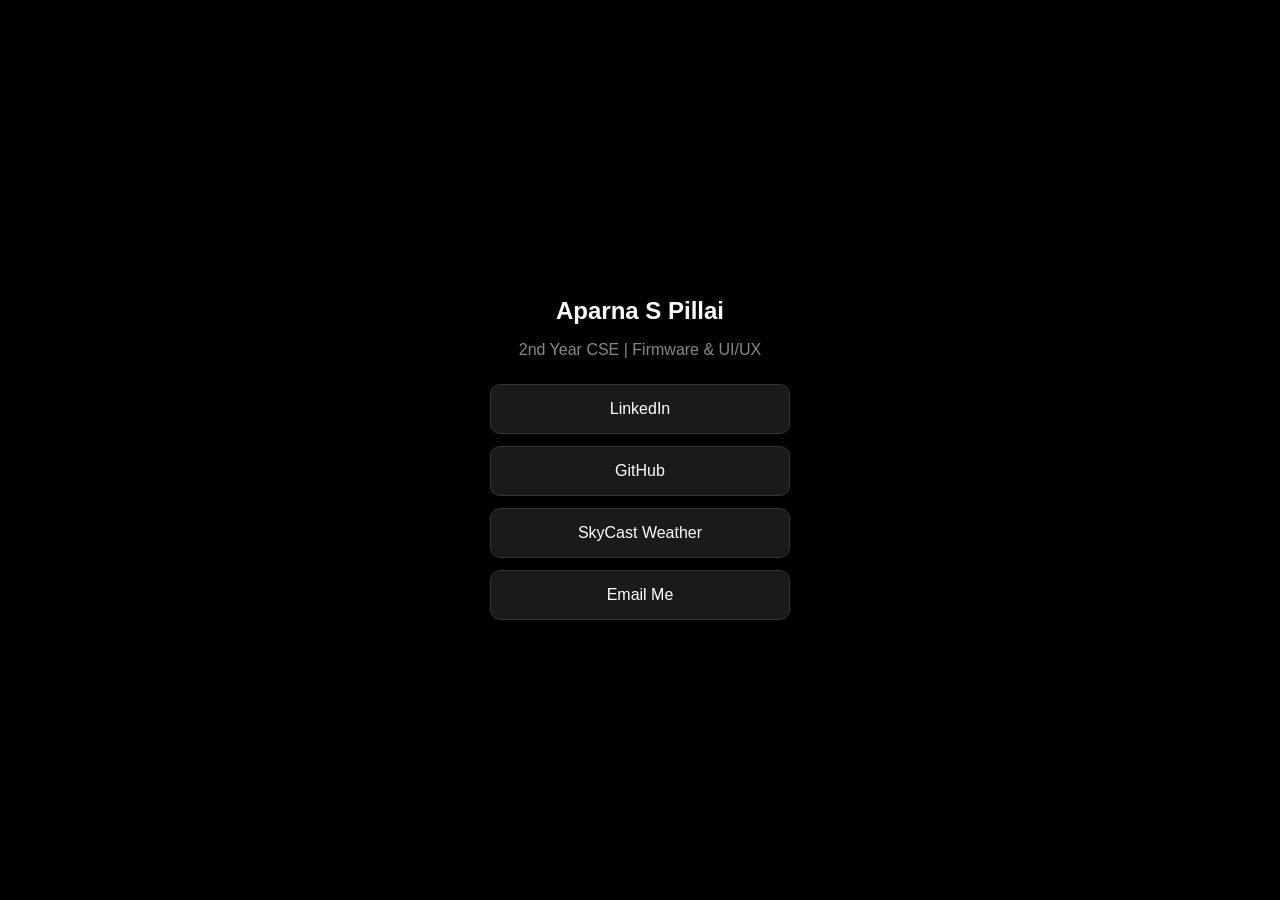
==== index.html @ fc5a4296 "Update index.html with new project link" ====
<!DOCTYPE html>
<html lang="en">
<head>
    <meta charset="UTF-8">
    <meta name="viewport" content="width=device-width, initial-scale=1.0">
    <title>Aparna S Pillai | Portfolio</title>
    <link rel="stylesheet" href="style.css">
</head>
<body>
    <div class="container">
        <h1>Aparna S Pillai</h1> 
        <p>2nd Year CSE | Firmware & UI/UX</p>

        <div class="links">
            <a href="https://www.linkedin.com/in/aparna-s-pillai-b37a20351" class="btn" target="_blank">LinkedIn</a>
            <a href="https://github.com/aparna-exe" class="btn" target="_blank">GitHub</a>
            <a href="https://aparna-exe.github.io/Weather-App/" class="btn" target="_blank">SkyCast Weather</a> 
            <a href="mailto:aparna.shanmukham@gmail.com" class="btn">Email Me</a>
        </div>
    </div>
</body>
</html>
---- style.css ----
body {
    background: #000000; /* Pure Black - Very clean */
    color: white;
    font-family: 'Inter', sans-serif;
    display: flex;
    justify-content: center;
    align-items: center;
    height: 100vh;
    margin: 0;
}

.container {
    text-align: center;
    width: 300px; /* Makes it look like a phone screen */
}

h1 { font-size: 24px; margin-bottom: 5px; }
p { color: #888; margin-bottom: 25px; }

.links {
    display: flex;
    flex-direction: column;
    gap: 12px;
}

.btn {
    text-decoration: none;
    color: white;
    background: #1a1a1a;
    padding: 15px;
    border-radius: 10px;
    border: 1px solid #333;
    transition: 0.2s ease;
}

.btn:hover {
    background: white;
    color: black;
    transform: scale(1.05); /* Slightly pops out when you hover */
}
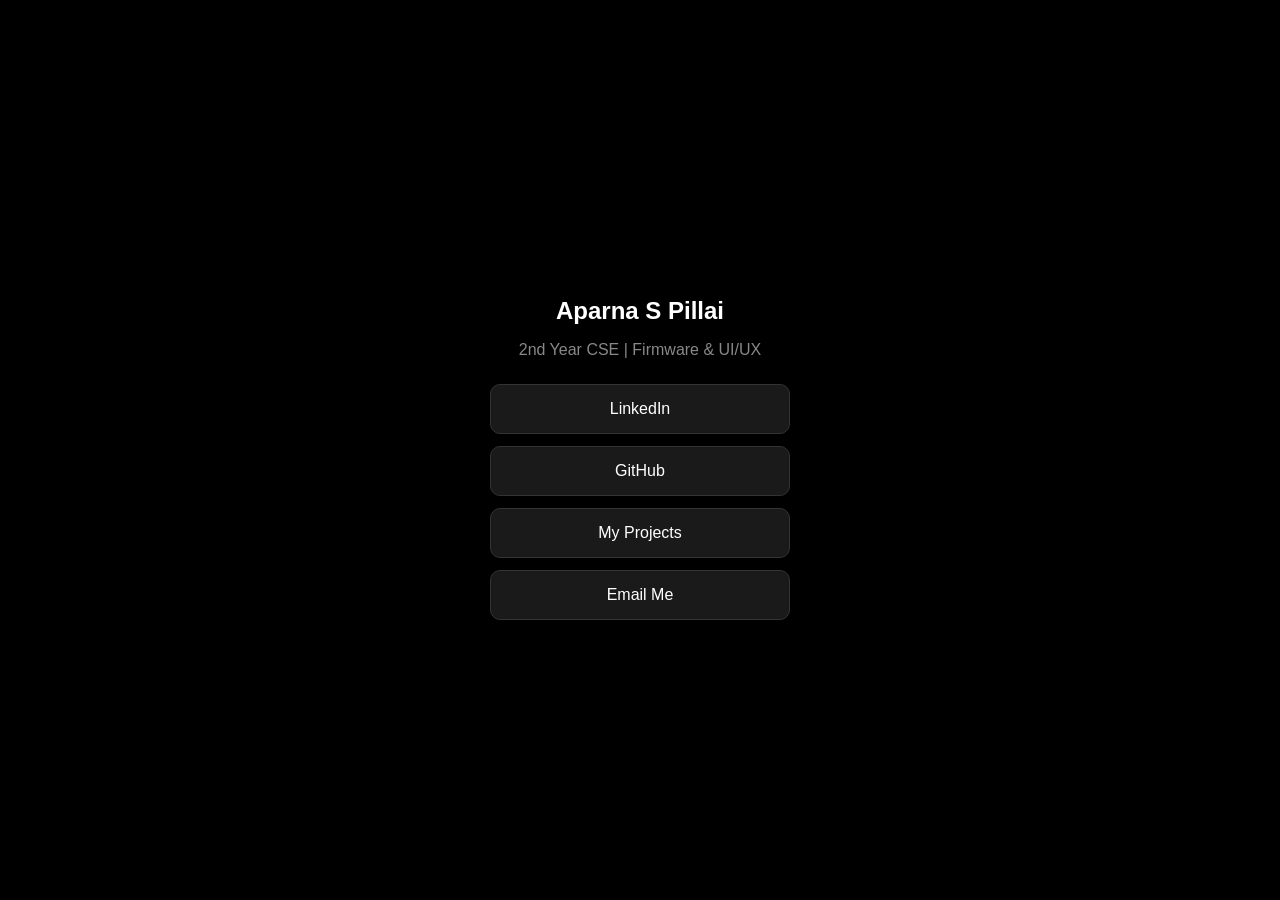
==== commit 7d6d8e37: "Update portfolio links in index.html" ====
--- a/index.html
+++ b/index.html
@@ -14,7 +14,7 @@
         <div class="links">
             <a href="https://www.linkedin.com/in/aparna-s-pillai-b37a20351" class="btn" target="_blank">LinkedIn</a>
             <a href="https://github.com/aparna-exe" class="btn" target="_blank">GitHub</a>
-            <a href="https://aparna-exe.github.io/Weather-App/" class="btn" target="_blank">SkyCast Weather</a> 
+            <a href="https://aparna-exe.github.io/Weather-App/" class="btn" target="_blank">My Projects</a>
             <a href="mailto:aparna.shanmukham@gmail.com" class="btn">Email Me</a>
         </div>
     </div>
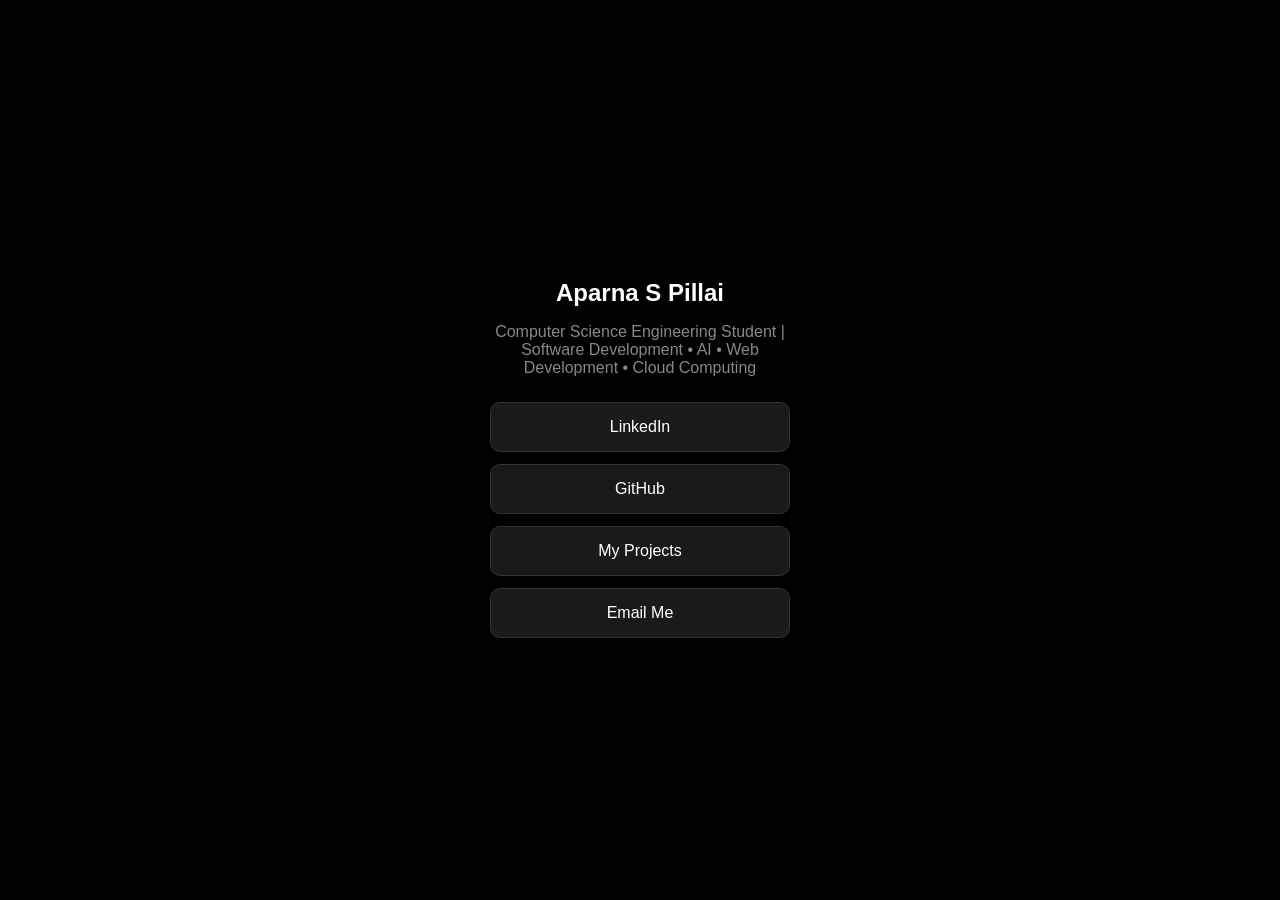
==== commit f1a945cf: "Revise portfolio description and retain tracking script Updated the portfolio description and preser" ====
--- a/index.html
+++ b/index.html
@@ -1,6 +1,15 @@
 <!DOCTYPE html>
 <html lang="en">
 <head>
+    <!-- Google tag (gtag.js) -->
+<script async src="https://www.googletagmanager.com/gtag/js?id=G-B17WP298CB"></script>
+<script>
+  window.dataLayer = window.dataLayer || [];
+  function gtag(){dataLayer.push(arguments);}
+  gtag('js', new Date());
+
+  gtag('config', 'G-B17WP298CB');
+</script>
     <meta charset="UTF-8">
     <meta name="viewport" content="width=device-width, initial-scale=1.0">
     <title>Aparna S Pillai | Portfolio</title>
@@ -9,12 +18,12 @@
 <body>
     <div class="container">
         <h1>Aparna S Pillai</h1> 
-        <p>2nd Year CSE | Firmware & UI/UX</p>
+        <p>Computer Science Engineering Student | Software Development • AI • Web Development • Cloud Computing</p>
 
         <div class="links">
-            <a href="https://www.linkedin.com/in/aparna-s-pillai-b37a20351" class="btn" target="_blank">LinkedIn</a>
+            <a href="https://www.linkedin.com/in/aparna-pillai-" class="btn" target="_blank">LinkedIn</a>
             <a href="https://github.com/aparna-exe" class="btn" target="_blank">GitHub</a>
-            <a href="https://aparna-exe.github.io/Weather-App/" class="btn" target="_blank">My Projects</a>
+            <a href="projects.html" class="btn">My Projects</a>
             <a href="mailto:aparna.shanmukham@gmail.com" class="btn">Email Me</a>
         </div>
     </div>
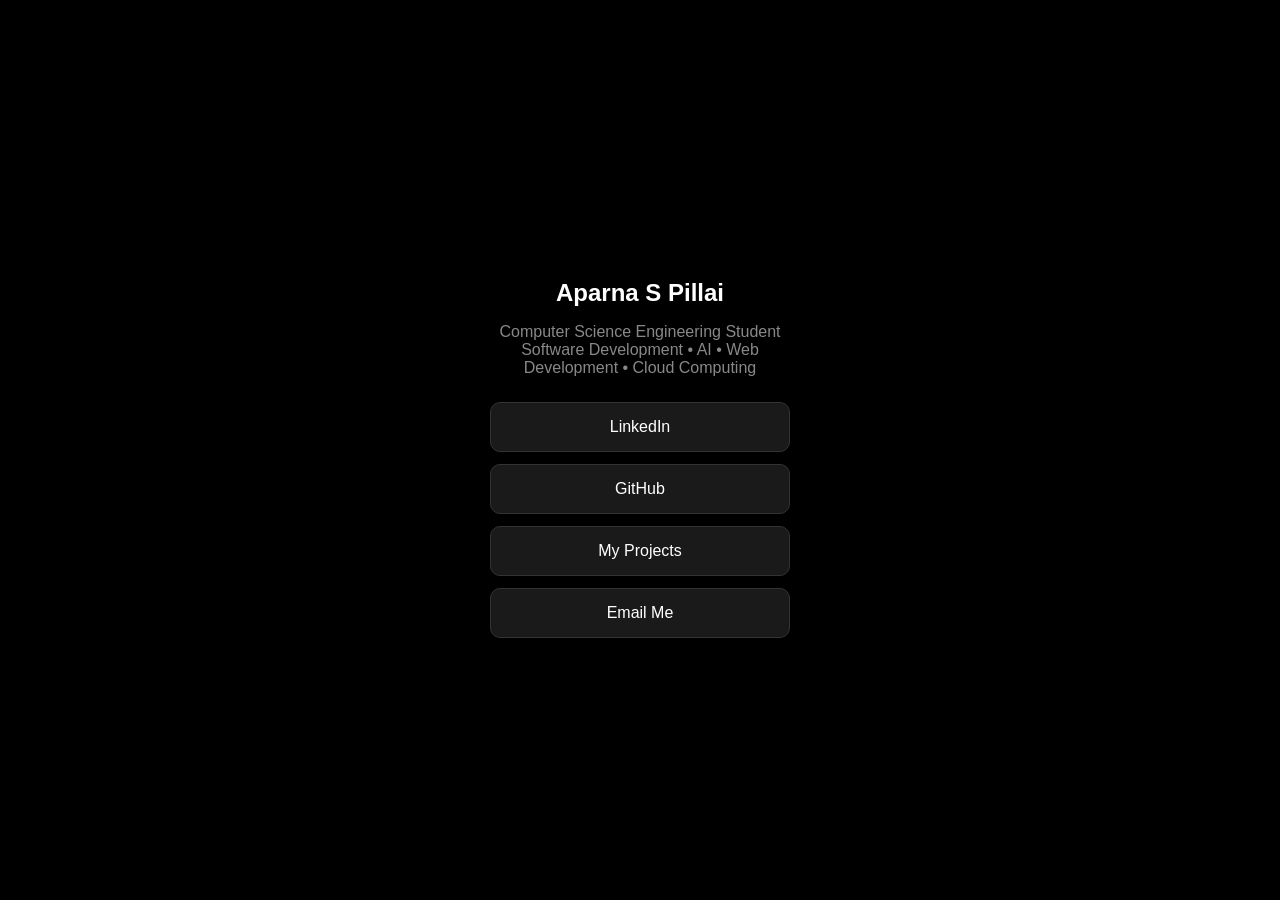
==== commit 9afea0fa: "Update index.html" ====
--- a/index.html
+++ b/index.html
@@ -18,7 +18,7 @@
 <body>
     <div class="container">
         <h1>Aparna S Pillai</h1> 
-        <p>Computer Science Engineering Student | Software Development • AI • Web Development • Cloud Computing</p>
+        <p>Computer Science Engineering Student   Software Development • AI • Web Development • Cloud Computing</p>
 
         <div class="links">
             <a href="https://www.linkedin.com/in/aparna-pillai-" class="btn" target="_blank">LinkedIn</a>
